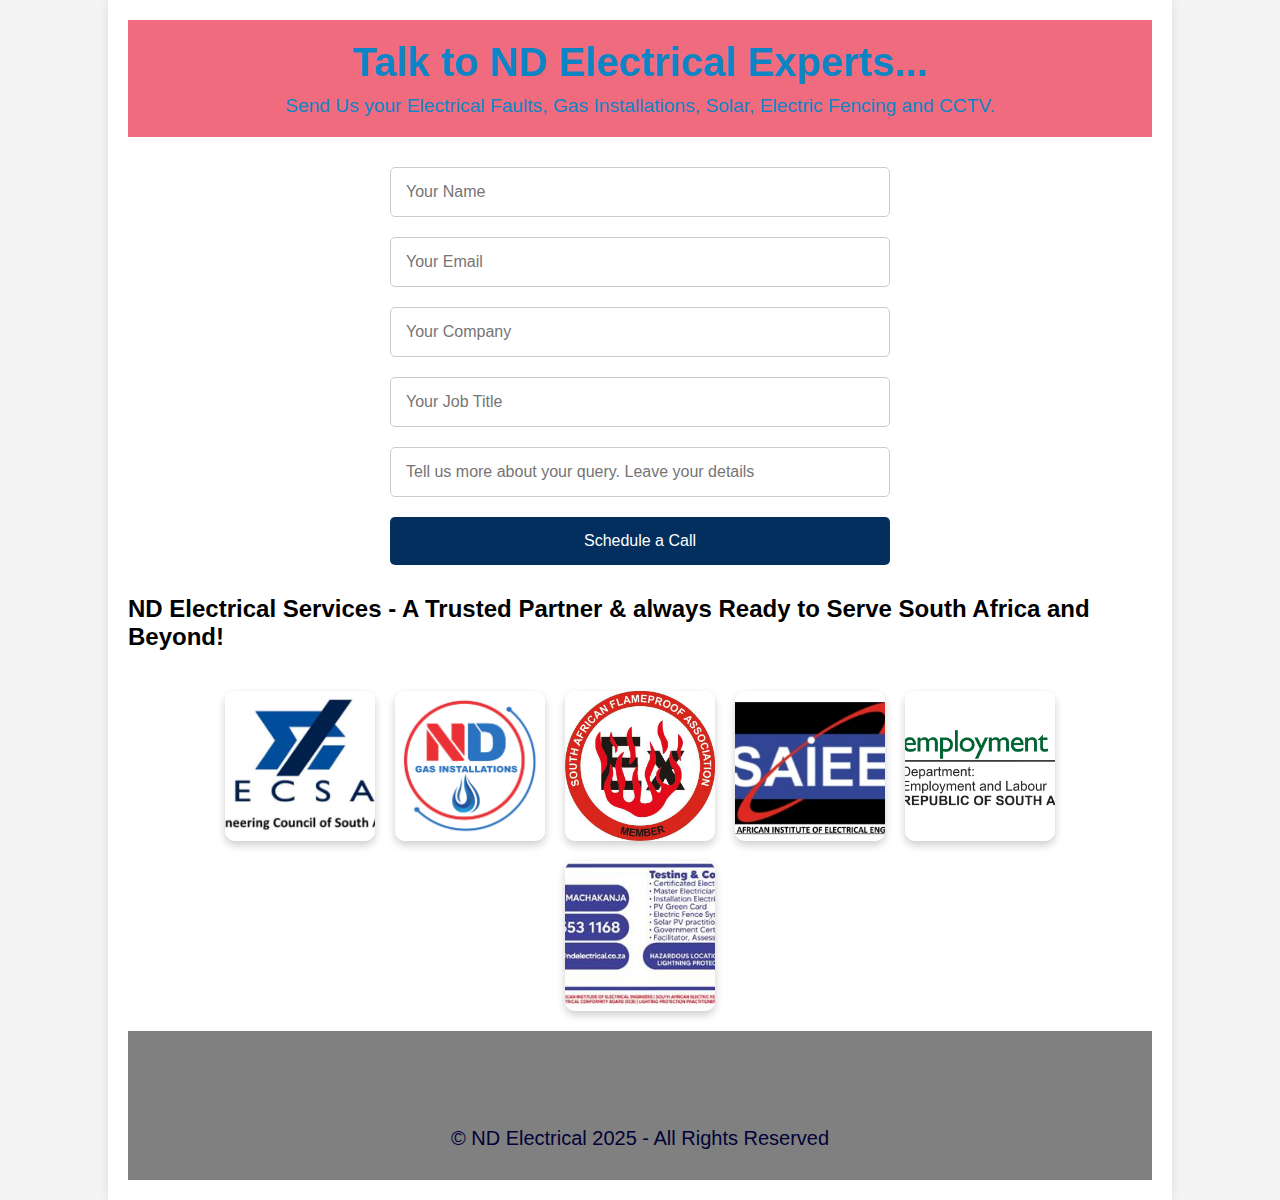
==== contactus.html @ 38a19c9c "Adding updates and new files" ====
<!DOCTYPE html>
<html lang="en">
<head>
    <meta charset="UTF-8">
    <meta name="viewport" content="width=device-width, initial-scale=1.0">
    <title>Schedule a Demo</title>
    <link rel="stylesheet" href="contactus.css">
</head>
<body>
    <div class="container">
        <header>
            <h1>Talk to ND Electrical Experts...</h1>
            <p>Send Us your Electrical Faults, Gas Installations, Solar, Electric Fencing and CCTV.</p>
        </header>
        <section>
            <form action="YOUR_FORM_HANDLER_URL" method="post">
                <input type="text" name="name" placeholder="Your Name" required>
                <input type="email" name="email" placeholder="Your Email" required>
                <input type="text" name="company" placeholder="Your Company" required>
                <input type="text" name="jobtitle" placeholder="Your Job Title" required>
                <input type="text" name="Details" placeholder="Tell us more about your query. Leave your details" required>
                <button type="submit">Schedule a Call</button>
            </form>
        </section>
        <section>
            <h2>ND Electrical Services - A Trusted Partner & always Ready to Serve South Africa and Beyond!</h2>
            <section>
                <div class="image-gallery">
                    <div class="image-container">
                      <img src="images/ecsa.jpg" alt="ND Electrical Logo 1">
                    </div>
                    <div class="image-container">
                      <img src="images/ND GAS INS.jpg" alt="ND Electrical Logo 2">
                    </div>
                    <div class="image-container">
                      <img src="images/flameproof.jpg" alt="SAIEE Logo">
                    </div>
                    <div class="image-container">
                        <img src="images/saiee.jpg" alt="ND Electrical Logo 1">
                    </div>
                    <div class="image-container">
                        <img src="images/image.png" alt="ND Electrical Logo 1">
                    </div>
                    <div class="image-container">
                        <img src="images/testingcomsn.jpg" alt="ND Electrical Logo 1">
                    </div>
                </div>
                  
            </section>
             <!--Footer Section Code-->
        <section>
            <footer class="footer">
                <div class="social">
                    <a href="#"><i class='bx bxl-facebook' ></i></a>
                    <a href="#"><i class='bx bxl-instagram' ></i></a>
                    <a href="#"><i class='bx bxl-linkedin' ></i></a>
                </div>
                    <p class="copyright">
                        &copy; ND Electrical 2025 - All Rights Reserved
                    </p>
        </footer>
        </section>
---- contactus.css ----
/* General Styles */
body {
    font-family: Arial, sans-serif;
    margin: 0;
    padding: 0;
    background-color: #f4f4f4;
}

.container {
    width: 80%;
    margin: auto;
    padding: 20px;
    background-color: #fff;
    box-shadow: 0 0 10px rgba(0, 0, 0, 0.1);
}

/* Header Styles */
header {
    background-color: #f16b7f;
    color: #0d85c5;
    text-align: center;
    padding: 20px 0;
}

header h1 {
    margin: 0;
    font-size: 2.5em;
}

header p {
    margin: 10px 0 0;
    font-size: 1.2em;
}

/* Form Styles */
form {
    display: flex;
    flex-direction: column;
    max-width: 500px;
    margin: 20px auto;
}

form input, form button {
    margin: 10px 0;
    padding: 15px;
    font-size: 1em;
}

form input {
    border: 1px solid #ccc;
    border-radius: 5px;
}

form button {
    background-color: #032f5e;
    color: #fff;
    border: none;
    border-radius: 5px;
    cursor: pointer;
    transition: background-color 0.3s ease;
}

form button:hover {
    background-color: #ef0808;
}

/* Testimonials and Logos Styles */
/*image-logos*/

.image-gallery {
    display: flex;
    justify-content: center;
    gap: 20px;
    flex-wrap: wrap;
    padding: 20px;
  }
  
  .image-container {
    width: 150px;
    height: 150px;
    overflow: hidden;
    border-radius: 10px;
    box-shadow: 0 4px 8px rgba(0, 0, 0, 0.2);
    transition: transform 0.3s ease, box-shadow 0.3s ease;
  }
  
  .image-container img {
    width: 100%;
    height: 100%;
    object-fit: cover;
    transition: transform 0.3s ease;
  }
  
  .image-container:hover {
    transform: scale(1.05);
    box-shadow: 0 8px 16px rgba(0, 0, 0, 0.3);
  }
  
  .image-container:hover img {
    transform: scale(1.1);
  }

/* Footer Styles */
.footer {
    position: relative;
    bottom: 0;
    width: 100%;
    padding: 10px 0;
    background: grey;
}

.footer .social {
    text-align: center;
    padding-bottom: 20px;
    color: #db1818;
}

.footer .social a {
    font-size: 25px;
    color: red;
    border: black;
    width: 42px;
    height: 42px;
    line-height: 42px;
    display: inline-block;
    text-align: center;
    border-radius: 50%;
    margin: 0 10px;
    transition: 0.3s ease-in-out;
}

.footer .social a:hover {
    transform: translateY(-10px) scale(1.2);
    background: rgb(7, 7, 131);
    color: #db1818;
    box-shadow: 0 0 25px rgb(255, 0, 144);
}

.footer .copyright {
    margin-top: 20px;
    text-align: center;
    font-size: 20px;
    color: rgb(2, 2, 56);
}
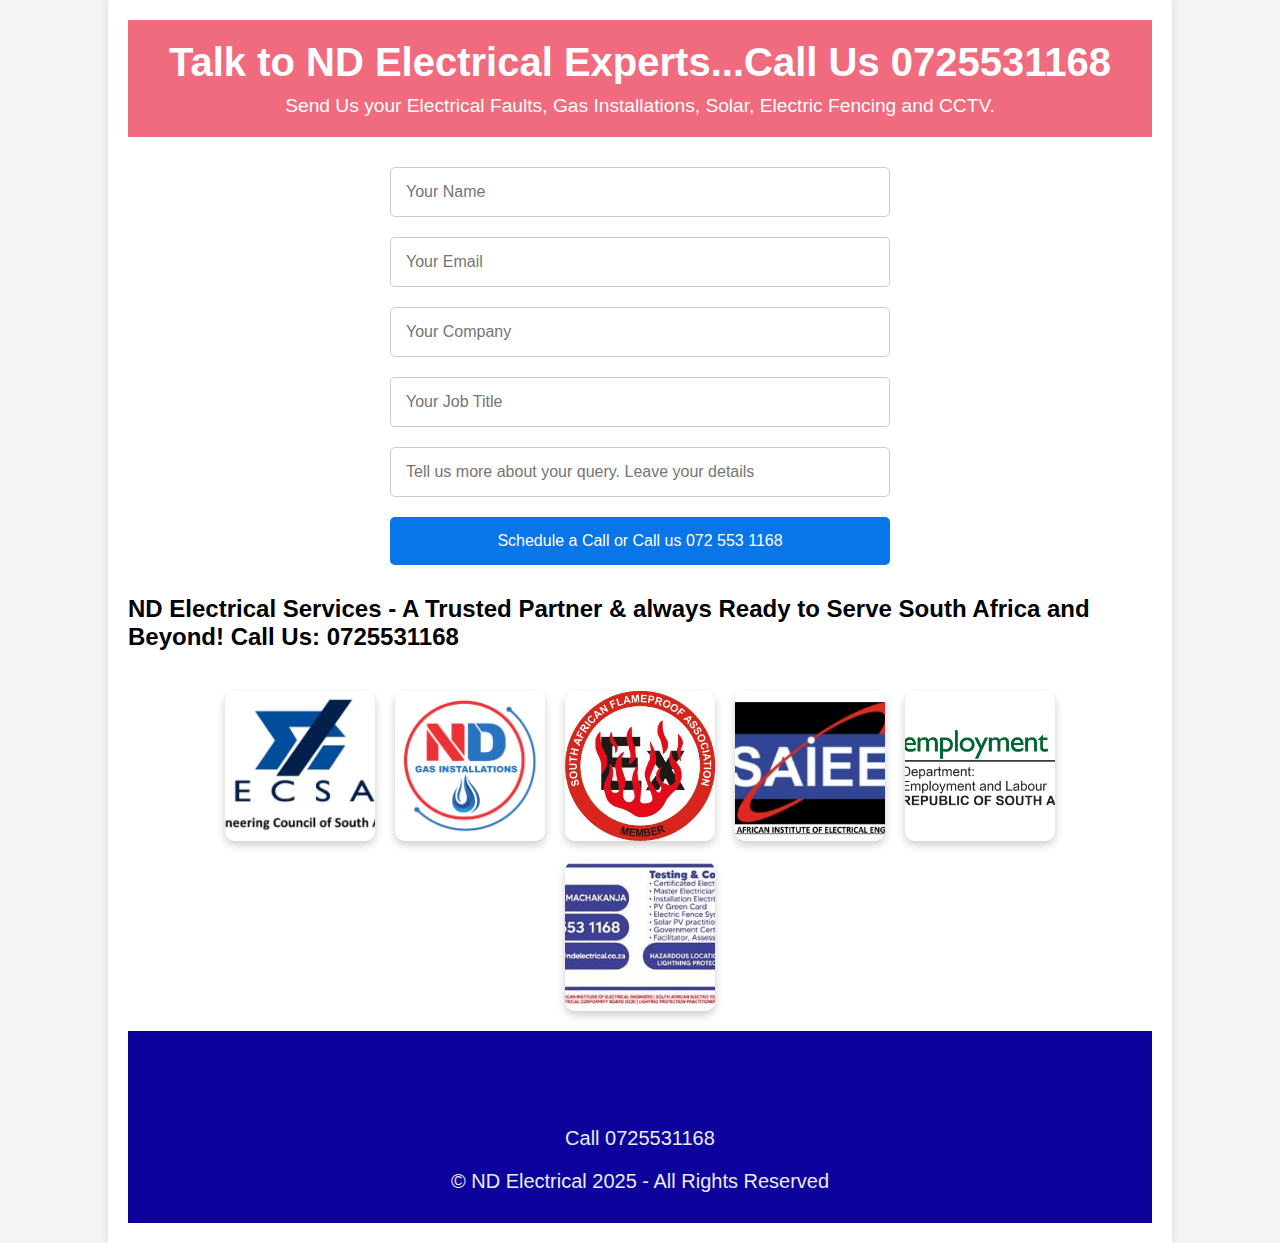
==== commit cbb76276: "second updates" ====
--- a/contactus.html
+++ b/contactus.html
@@ -9,7 +9,7 @@
 <body>
     <div class="container">
         <header>
-            <h1>Talk to ND Electrical Experts...</h1>
+            <h1>Talk to ND Electrical Experts...Call Us 0725531168</h1>
             <p>Send Us your Electrical Faults, Gas Installations, Solar, Electric Fencing and CCTV.</p>
         </header>
         <section>
@@ -19,11 +19,11 @@
                 <input type="text" name="company" placeholder="Your Company" required>
                 <input type="text" name="jobtitle" placeholder="Your Job Title" required>
                 <input type="text" name="Details" placeholder="Tell us more about your query. Leave your details" required>
-                <button type="submit">Schedule a Call</button>
+                <button type="submit">Schedule a Call or Call us 072 553 1168</button>
             </form>
         </section>
         <section>
-            <h2>ND Electrical Services - A Trusted Partner & always Ready to Serve South Africa and Beyond!</h2>
+            <h2>ND Electrical Services - A Trusted Partner & always Ready to Serve South Africa and Beyond! Call Us: 0725531168</h2>
             <section>
                 <div class="image-gallery">
                     <div class="image-container">
@@ -55,6 +55,7 @@
                     <a href="#"><i class='bx bxl-instagram' ></i></a>
                     <a href="#"><i class='bx bxl-linkedin' ></i></a>
                 </div>
+                    <p class="copyright">Call 0725531168</p>
                     <p class="copyright">
                         &copy; ND Electrical 2025 - All Rights Reserved
                     </p>
--- a/contactus.css
+++ b/contactus.css
@@ -17,7 +17,7 @@
 /* Header Styles */
 header {
     background-color: #f16b7f;
-    color: #0d85c5;
+    color: white;
     text-align: center;
     padding: 20px 0;
 }
@@ -52,7 +52,7 @@
 }
 
 form button {
-    background-color: #032f5e;
+    background-color: #0875e9;
     color: #fff;
     border: none;
     border-radius: 5px;
@@ -106,7 +106,7 @@
     bottom: 0;
     width: 100%;
     padding: 10px 0;
-    background: grey;
+    background: rgb(13, 2, 156);
 }
 
 .footer .social {
@@ -140,5 +140,5 @@
     margin-top: 20px;
     text-align: center;
     font-size: 20px;
-    color: rgb(2, 2, 56);
+    color: rgb(235, 235, 240);
 }